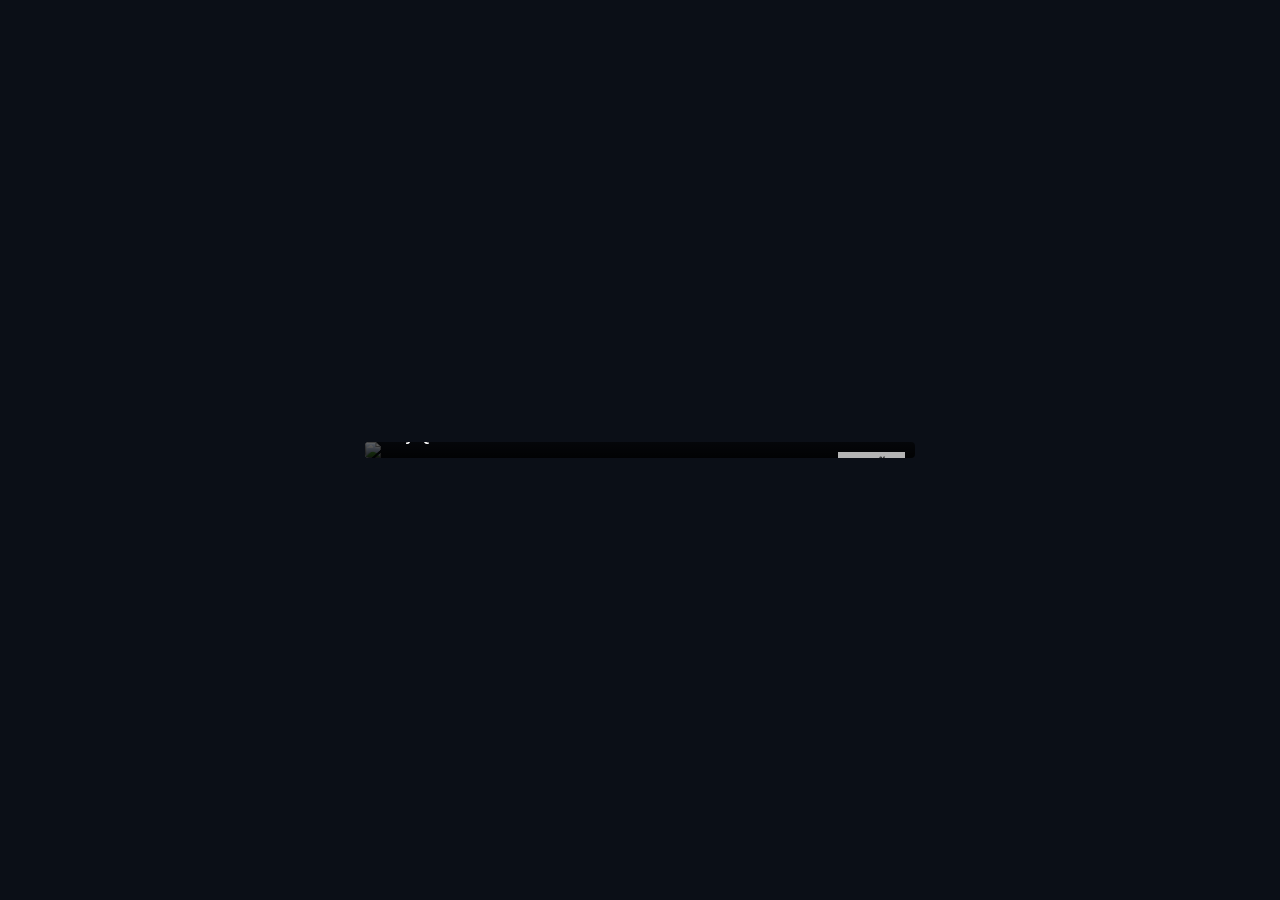
==== ex1-bubble-tea-shop/index.html @ 821b7f82 "feat: add asm-bubble-tea-shop" ====
<!DOCTYPE html>
<html lang="en">

<head>
  <meta charset="UTF-8" />
  <meta http-equiv="X-UA-Compatible" content="IE=edge" />
  <meta name="viewport" content="width=device-width, initial-scale=1.0" />
  <link rel="stylesheet" href="./style.css" />
  <title>Positioned Layout Exercise 1 Bubble Tea Shop</title>
</head>

<body>
  <div class="card-image-wrapper">
    <img src="./preview-img.jpeg" />
    <div class="title-bottom-left">Kully-Qoo Bubble Tea ตลาดปากน้ำ</div>
    <div class="badge-top-right">ปากน้ำ</div>
    <div></div>
  </div>
</body>

</html>
---- ex1-bubble-tea-shop/style.css ----
body {
  font-family: "Kanit", sans-serif;
  background-color: #0b0f17; 
  margin: 0;
  min-height: 100vh;
  display: flex;
  justify-content: center;
  align-items: center;
}

.main-container {
  background-color: #000000; 
  padding: 30px;        
  border-radius: 8px;
  display: flex;
  justify-content: center;
  align-items: center;
}

.card-image-wrapper {
  position: relative;       
  width: 550px;         
  max-width: 100%;
  border-radius: 4px;
  overflow: hidden; 
}

.card-image-wrapper img {
  display: block;
  width: 100%;
  height: auto;
}

.badge-top-right {
  position: absolute;
  top: 10px;
  right: 10px;
  background-color: rgba(255, 255, 255, 0.7);
  color: #333333;
  padding: 4px 12px;
  font-size: 14px;
  font-weight: bold;
}

.title-bottom-left {
  position: absolute;
  bottom: 0;
  left: 0;
  width: 100%;
  padding: 20px 12px 10px;
  background: linear-gradient(to top, rgba(0, 0, 0, 0.85), transparent);
  color: #ffffff;
  font-size: 15px;
  font-weight: bold;
  box-sizing: border-box;
}
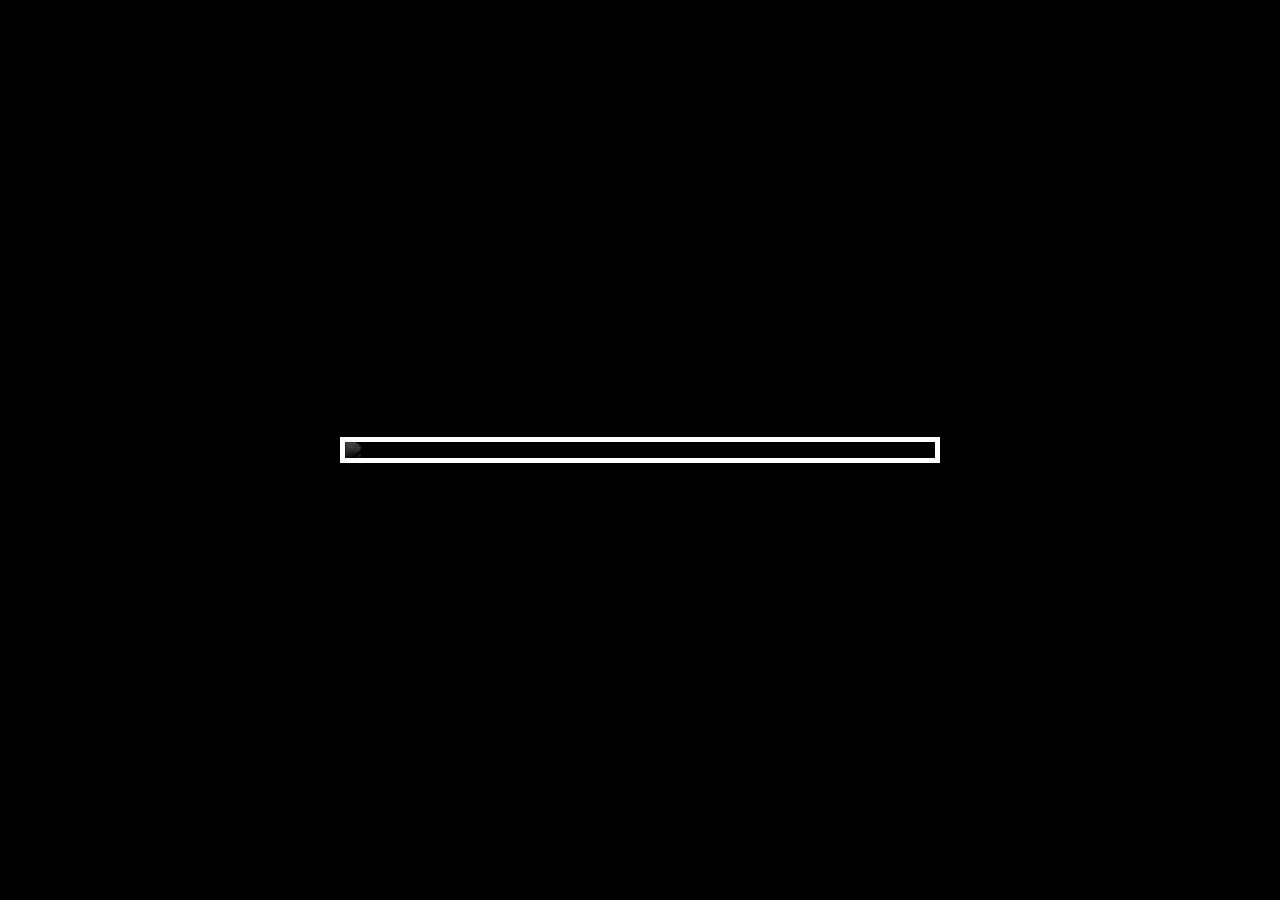
==== commit 8f517c85: "feat: add ex-1" ====
--- a/ex1-bubble-tea-shop/index.html
+++ b/ex1-bubble-tea-shop/index.html
@@ -10,10 +10,11 @@
 </head>
 
 <body>
-  <div class="card-image-wrapper">
+  <!-- Start coding here -->
+  <div class="card">
     <img src="./preview-img.jpeg" />
-    <div class="title-bottom-left">Kully-Qoo Bubble Tea ตลาดปากน้ำ</div>
-    <div class="badge-top-right">ปากน้ำ</div>
+    <div class="caption">Kully-Qoo Bubble Tea ตลาดปากน้ำ</div>
+    <div class="badge">ปากน้ำ</div>
     <div></div>
   </div>
 </body>
--- a/ex1-bubble-tea-shop/style.css
+++ b/ex1-bubble-tea-shop/style.css
@@ -1,56 +1,65 @@
+* {
+  box-sizing: border-box;
+  margin: 0;
+  padding: 0;
+}
+
 body {
-  font-family: "Kanit", sans-serif;
-  background-color: #0b0f17; 
-  margin: 0;
-  min-height: 100vh;
+  background-color: #000; /* พื้นหลังสีดำตามตัวอย่าง */
+  height: 100vh;
   display: flex;
   justify-content: center;
   align-items: center;
+  font-family: 'Segoe UI', Tahoma, Geneva, Verdana, sans-serif;
 }
 
-.main-container {
-  background-color: #000000; 
-  padding: 30px;        
-  border-radius: 8px;
-  display: flex;
-  justify-content: center;
-  align-items: center;
+.card {
+  position: relative;
+  width: 600px;
+  max-width: 90%;
+  border: 5px solid #fff; /* กรอบสีขาวรอบการ์ด */
+  background-color: #000;
+  overflow: hidden;
+  box-shadow: 0 10px 25px rgba(0, 0, 0, 0.5);
 }
 
-.card-image-wrapper {
-  position: relative;       
-  width: 550px;         
-  max-width: 100%;
-  border-radius: 4px;
-  overflow: hidden; 
+.card img {
+  width: 100%;
+  height: auto;
+  display: block;
+  object-fit: cover;
 }
 
-.card-image-wrapper img {
-  display: block;
-  width: 100%;
-  height: auto;
+/* ป้ายกำกับ "ปากน้ำ" มุมขวาบน */
+.badge {
+  position: absolute;
+  top: 20px;
+  right: 20px;
+  background-color: grey;
+  color: white;
+  padding: 6px 16px;
+  font-size: 1rem;
+  font-weight: bold;
+  border-radius: 2px;
+  z-index: 2;
 }
 
-.badge-top-right {
-  position: absolute;
-  top: 10px;
-  right: 10px;
-  background-color: rgba(255, 255, 255, 0.7);
-  color: #333333;
-  padding: 4px 12px;
-  font-size: 14px;
-  font-weight: bold;
-}
-
-.title-bottom-left {
+/* แถบข้อความบรรยายด้านล่าง พร้อมไล่ระดับสีเงาดำ (Gradient) */
+.caption {
+  background: linear-gradient(to top, rgba(0, 0, 0, 0.9), transparent);
   position: absolute;
   bottom: 0;
   left: 0;
   width: 100%;
-  padding: 20px 12px 10px;
-  background: linear-gradient(to top, rgba(0, 0, 0, 0.85), transparent);
-  color: #ffffff;
-  font-size: 15px;
-  font-weight: bold;
-  box-sizing: border-box;
-}+  padding: 25px 20px 15px;
+  color: #fff;
+  font-size: 1.1rem;
+  font-weight: 500;
+  z-index: 2;
+}
+
+body {
+  font-family: "Kanit";
+}
+
+/* Start coding here */
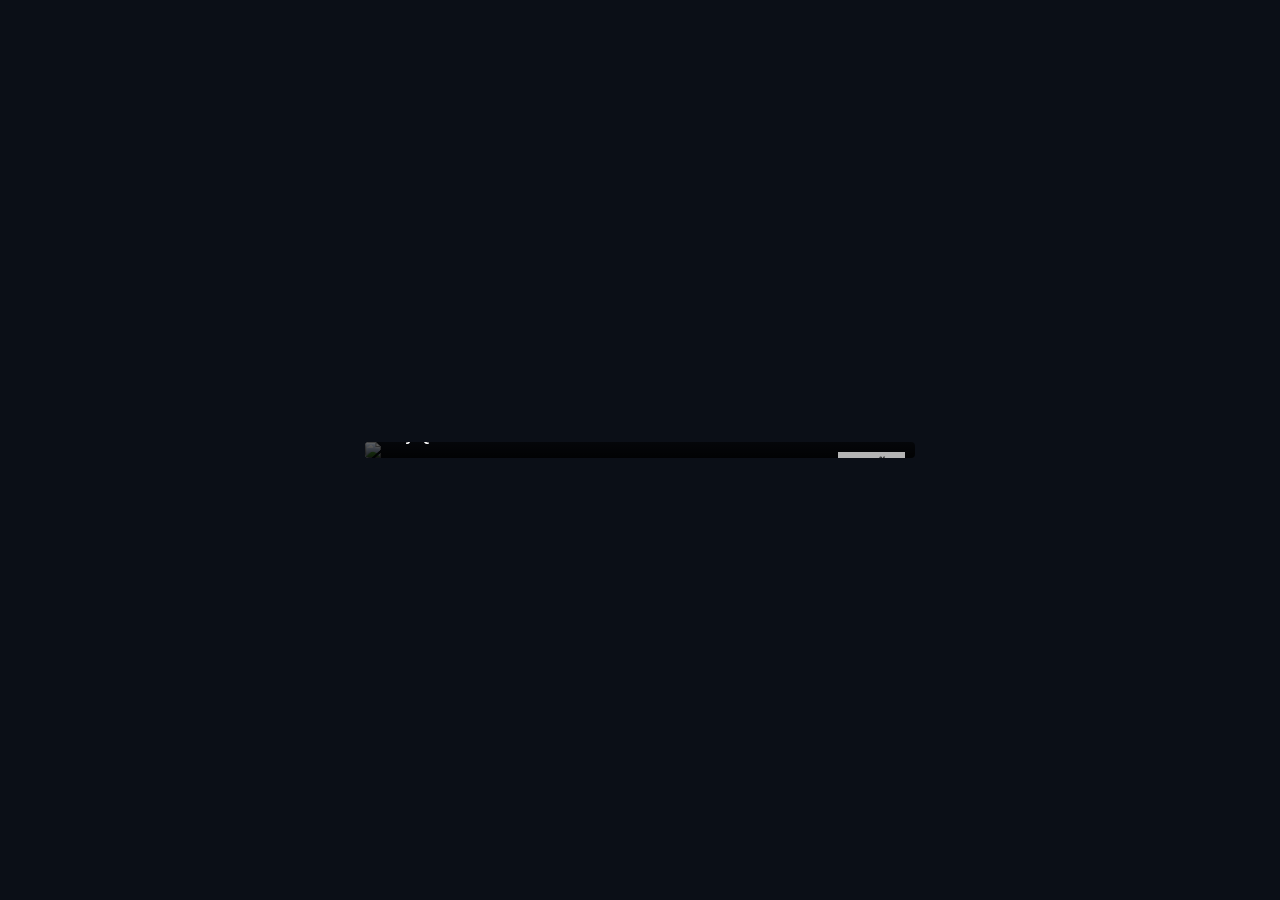
==== commit 181ccc27: "Merge 43b8f41c9437c0e06481dd5a5d127a6af0dc2160 into ffe97edf35158236c371840ca9582258834c459b" ====
--- a/ex1-bubble-tea-shop/index.html
+++ b/ex1-bubble-tea-shop/index.html
@@ -10,11 +10,10 @@
 </head>
 
 <body>
-  <!-- Start coding here -->
-  <div class="card">
+  <div class="card-image-wrapper">
     <img src="./preview-img.jpeg" />
-    <div class="caption">Kully-Qoo Bubble Tea ตลาดปากน้ำ</div>
-    <div class="badge">ปากน้ำ</div>
+    <div class="title-bottom-left">Kully-Qoo Bubble Tea ตลาดปากน้ำ</div>
+    <div class="badge-top-right">ปากน้ำ</div>
     <div></div>
   </div>
 </body>
--- a/ex1-bubble-tea-shop/style.css
+++ b/ex1-bubble-tea-shop/style.css
@@ -1,65 +1,56 @@
-* {
-  box-sizing: border-box;
+body {
+  font-family: "Kanit", sans-serif;
+  background-color: #0b0f17; 
   margin: 0;
-  padding: 0;
-}
-
-body {
-  background-color: #000; /* พื้นหลังสีดำตามตัวอย่าง */
-  height: 100vh;
+  min-height: 100vh;
   display: flex;
   justify-content: center;
   align-items: center;
-  font-family: 'Segoe UI', Tahoma, Geneva, Verdana, sans-serif;
 }
 
-.card {
-  position: relative;
-  width: 600px;
-  max-width: 90%;
-  border: 5px solid #fff; /* กรอบสีขาวรอบการ์ด */
-  background-color: #000;
-  overflow: hidden;
-  box-shadow: 0 10px 25px rgba(0, 0, 0, 0.5);
+.main-container {
+  background-color: #000000; 
+  padding: 30px;        
+  border-radius: 8px;
+  display: flex;
+  justify-content: center;
+  align-items: center;
 }
 
-.card img {
+.card-image-wrapper {
+  position: relative;       
+  width: 550px;         
+  max-width: 100%;
+  border-radius: 4px;
+  overflow: hidden; 
+}
+
+.card-image-wrapper img {
+  display: block;
   width: 100%;
   height: auto;
-  display: block;
-  object-fit: cover;
 }
 
-/* ป้ายกำกับ "ปากน้ำ" มุมขวาบน */
-.badge {
+.badge-top-right {
   position: absolute;
-  top: 20px;
-  right: 20px;
-  background-color: grey;
-  color: white;
-  padding: 6px 16px;
-  font-size: 1rem;
+  top: 10px;
+  right: 10px;
+  background-color: rgba(255, 255, 255, 0.7);
+  color: #333333;
+  padding: 4px 12px;
+  font-size: 14px;
   font-weight: bold;
-  border-radius: 2px;
-  z-index: 2;
 }
 
-/* แถบข้อความบรรยายด้านล่าง พร้อมไล่ระดับสีเงาดำ (Gradient) */
-.caption {
-  background: linear-gradient(to top, rgba(0, 0, 0, 0.9), transparent);
+.title-bottom-left {
   position: absolute;
   bottom: 0;
   left: 0;
   width: 100%;
-  padding: 25px 20px 15px;
-  color: #fff;
-  font-size: 1.1rem;
-  font-weight: 500;
-  z-index: 2;
-}
-
-body {
-  font-family: "Kanit";
-}
-
-/* Start coding here */+  padding: 20px 12px 10px;
+  background: linear-gradient(to top, rgba(0, 0, 0, 0.85), transparent);
+  color: #ffffff;
+  font-size: 15px;
+  font-weight: bold;
+  box-sizing: border-box;
+}
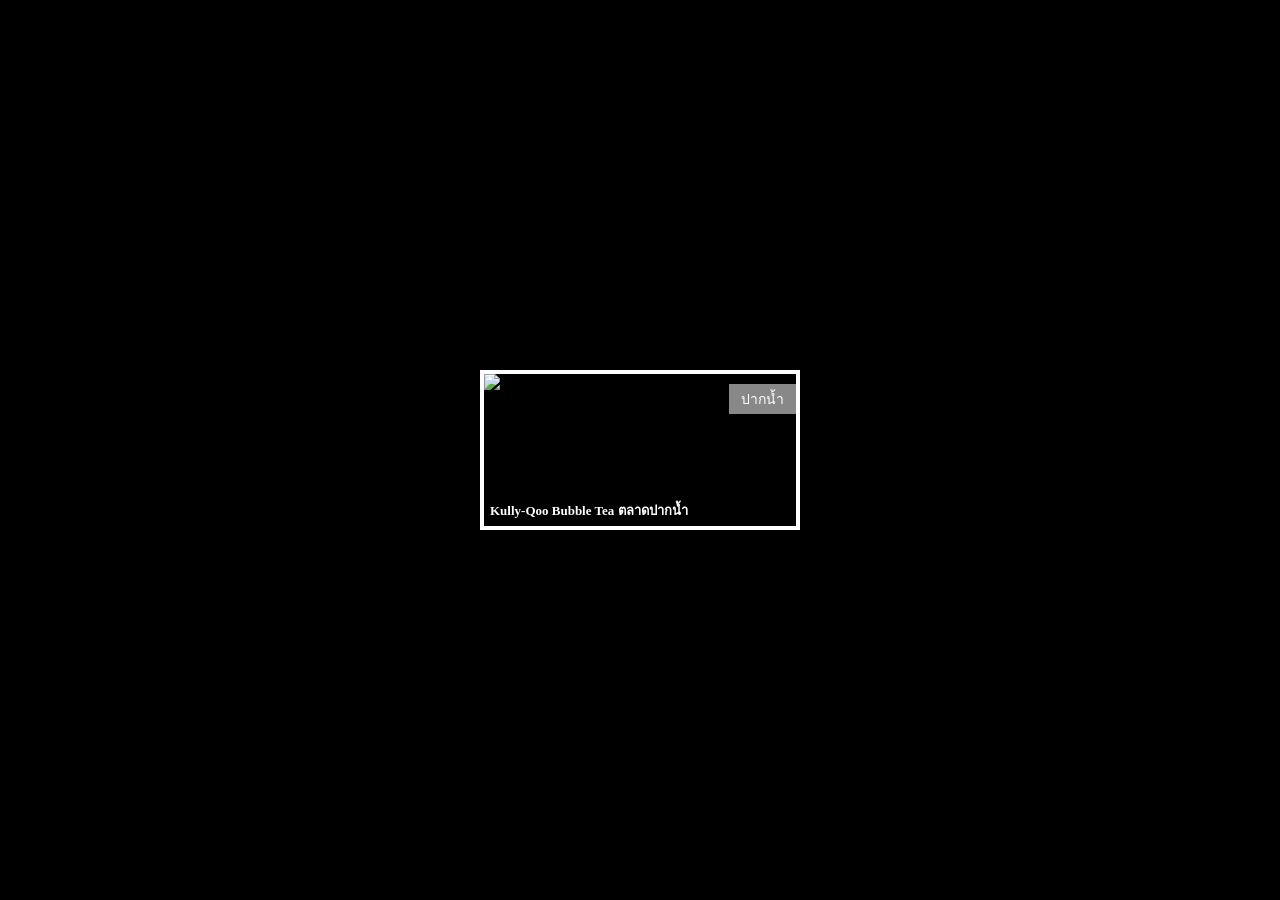
==== commit 3bea1477: "feat: add index and style.css in ex1,ex2" ====
--- a/ex1-bubble-tea-shop/index.html
+++ b/ex1-bubble-tea-shop/index.html
@@ -1,21 +1,28 @@
+
 <!DOCTYPE html>
 <html lang="en">
 
 <head>
-  <meta charset="UTF-8" />
-  <meta http-equiv="X-UA-Compatible" content="IE=edge" />
-  <meta name="viewport" content="width=device-width, initial-scale=1.0" />
-  <link rel="stylesheet" href="./style.css" />
-  <title>Positioned Layout Exercise 1 Bubble Tea Shop</title>
+    <meta charset="UTF-8" />
+    <meta http-equiv="X-UA-Compatible" content="IE=edge" />
+    <meta name="viewport" content="width=device-width, initial-scale=1.0" />
+    <link rel="stylesheet" href="./style.css" />
+    <title>Bubble Tea Shop</title>
 </head>
 
 <body>
-  <div class="card-image-wrapper">
-    <img src="./preview-img.jpeg" />
-    <div class="title-bottom-left">Kully-Qoo Bubble Tea ตลาดปากน้ำ</div>
-    <div class="badge-top-right">ปากน้ำ</div>
-    <div></div>
-  </div>
+
+    <div class="card">
+        <img src="./preview-img.jpeg" alt="Bubble Tea Shop" />
+
+        <div class="location">ปากน้ำ</div>
+
+        <div class="title">
+            Kully-Qoo Bubble Tea ตลาดปากน้ำ
+        </div>
+
+        <div class="overlay"></div>
+    </div>
+
 </body>
-
-</html>+</html>
--- a/ex1-bubble-tea-shop/style.css
+++ b/ex1-bubble-tea-shop/style.css
@@ -1,56 +1,79 @@
+* {
+  margin: 0;
+  padding: 0;
+  box-sizing: border-box;
+}
+
+/* พื้นหลัง */
 body {
-  font-family: "Kanit", sans-serif;
-  background-color: #0b0f17; 
-  margin: 0;
+  background-color: black;
   min-height: 100vh;
+  font-family: "Kanit";
+
   display: flex;
   justify-content: center;
   align-items: center;
 }
 
-.main-container {
-  background-color: #000000; 
-  padding: 30px;        
-  border-radius: 8px;
-  display: flex;
-  justify-content: center;
-  align-items: center;
+/* กล่องรูปภาพ */
+.card {
+  width: 320px;
+  height: 160px;
+
+  position: relative;
+  overflow: hidden;
+
+  border: 4px solid white;
 }
 
-.card-image-wrapper {
-  position: relative;       
-  width: 550px;         
-  max-width: 100%;
-  border-radius: 4px;
-  overflow: hidden; 
+/* รูปภาพ */
+.card img {
+  width: 100%;
+  height: 100%;
+
+  object-fit: cover;
+  display: block;
 }
 
-.card-image-wrapper img {
-  display: block;
-  width: 100%;
-  height: auto;
-}
-
-.badge-top-right {
-  position: absolute;
-  top: 10px;
-  right: 10px;
-  background-color: rgba(255, 255, 255, 0.7);
-  color: #333333;
-  padding: 4px 12px;
-  font-size: 14px;
-  font-weight: bold;
-}
-
-.title-bottom-left {
+/* Gradient ด้านล่าง */
+.overlay {
   position: absolute;
   bottom: 0;
   left: 0;
+
   width: 100%;
-  padding: 20px 12px 10px;
-  background: linear-gradient(to top, rgba(0, 0, 0, 0.85), transparent);
-  color: #ffffff;
-  font-size: 15px;
+  height: 55%;
+
+  background: linear-gradient(
+      transparent,
+      rgba(0, 0, 0, 0.85)
+  );
+}
+
+/* ชื่อร้าน */
+.title {
+  position: absolute;
+  bottom: 5px;
+  left: 6px;
+
+  color: white;
+  font-size: 13px;
   font-weight: bold;
-  box-sizing: border-box;
+
+  z-index: 2;
+}
+
+/* ป้ายสถานที่ */
+.location {
+  position: absolute;
+  top: 10px;
+  right: 0;
+
+  background-color: #888;
+  color: white;
+
+  padding: 4px 12px;
+  font-size: 14px;
+
+  z-index: 3;
 }
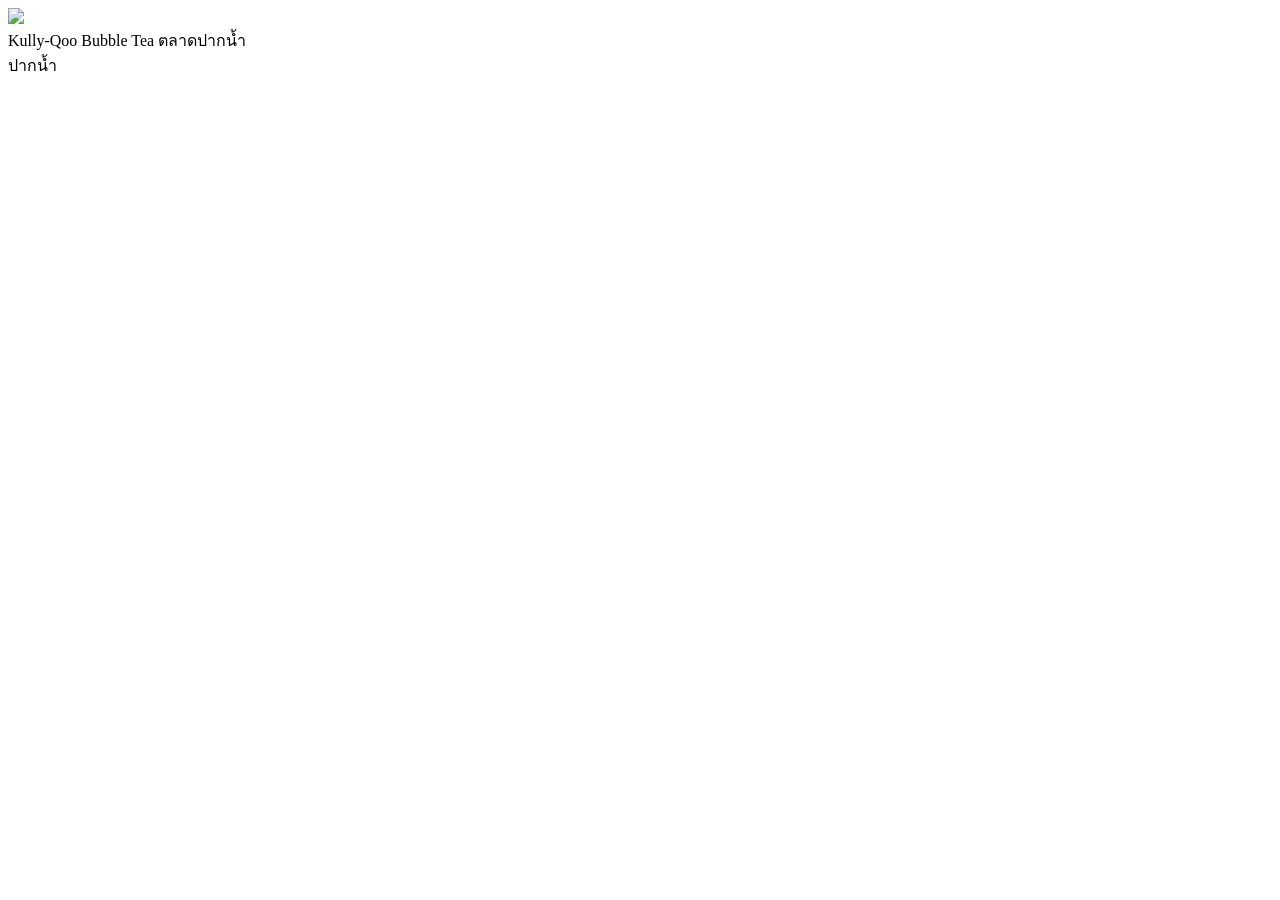
==== commit 66730918: "Revert "feat: add index and style.css in ex1,ex2" This reverts commit 3bea147734d7a1f37e6a74fccfdccc" ====
--- a/ex1-bubble-tea-shop/index.html
+++ b/ex1-bubble-tea-shop/index.html
@@ -1,28 +1,22 @@
-
 <!DOCTYPE html>
 <html lang="en">
 
 <head>
-    <meta charset="UTF-8" />
-    <meta http-equiv="X-UA-Compatible" content="IE=edge" />
-    <meta name="viewport" content="width=device-width, initial-scale=1.0" />
-    <link rel="stylesheet" href="./style.css" />
-    <title>Bubble Tea Shop</title>
+  <meta charset="UTF-8" />
+  <meta http-equiv="X-UA-Compatible" content="IE=edge" />
+  <meta name="viewport" content="width=device-width, initial-scale=1.0" />
+  <link rel="stylesheet" href="./style.css" />
+  <title>Positioned Layout Exercise 1 Bubble Tea Shop</title>
 </head>
 
 <body>
+  <!-- Start coding here -->
+  <div>
+    <img src="./preview-img.jpeg" />
+    <div>Kully-Qoo Bubble Tea ตลาดปากน้ำ</div>
+    <div>ปากน้ำ</div>
+    <div></div>
+  </div>
+</body>
 
-    <div class="card">
-        <img src="./preview-img.jpeg" alt="Bubble Tea Shop" />
-
-        <div class="location">ปากน้ำ</div>
-
-        <div class="title">
-            Kully-Qoo Bubble Tea ตลาดปากน้ำ
-        </div>
-
-        <div class="overlay"></div>
-    </div>
-
-</body>
-</html>
+</html>
--- a/ex1-bubble-tea-shop/style.css
+++ b/ex1-bubble-tea-shop/style.css
@@ -1,79 +1,5 @@
-* {
-  margin: 0;
-  padding: 0;
-  box-sizing: border-box;
+body {
+  font-family: "Kanit";
 }
 
-/* พื้นหลัง */
-body {
-  background-color: black;
-  min-height: 100vh;
-  font-family: "Kanit";
-
-  display: flex;
-  justify-content: center;
-  align-items: center;
-}
-
-/* กล่องรูปภาพ */
-.card {
-  width: 320px;
-  height: 160px;
-
-  position: relative;
-  overflow: hidden;
-
-  border: 4px solid white;
-}
-
-/* รูปภาพ */
-.card img {
-  width: 100%;
-  height: 100%;
-
-  object-fit: cover;
-  display: block;
-}
-
-/* Gradient ด้านล่าง */
-.overlay {
-  position: absolute;
-  bottom: 0;
-  left: 0;
-
-  width: 100%;
-  height: 55%;
-
-  background: linear-gradient(
-      transparent,
-      rgba(0, 0, 0, 0.85)
-  );
-}
-
-/* ชื่อร้าน */
-.title {
-  position: absolute;
-  bottom: 5px;
-  left: 6px;
-
-  color: white;
-  font-size: 13px;
-  font-weight: bold;
-
-  z-index: 2;
-}
-
-/* ป้ายสถานที่ */
-.location {
-  position: absolute;
-  top: 10px;
-  right: 0;
-
-  background-color: #888;
-  color: white;
-
-  padding: 4px 12px;
-  font-size: 14px;
-
-  z-index: 3;
-}+/* Start coding here */
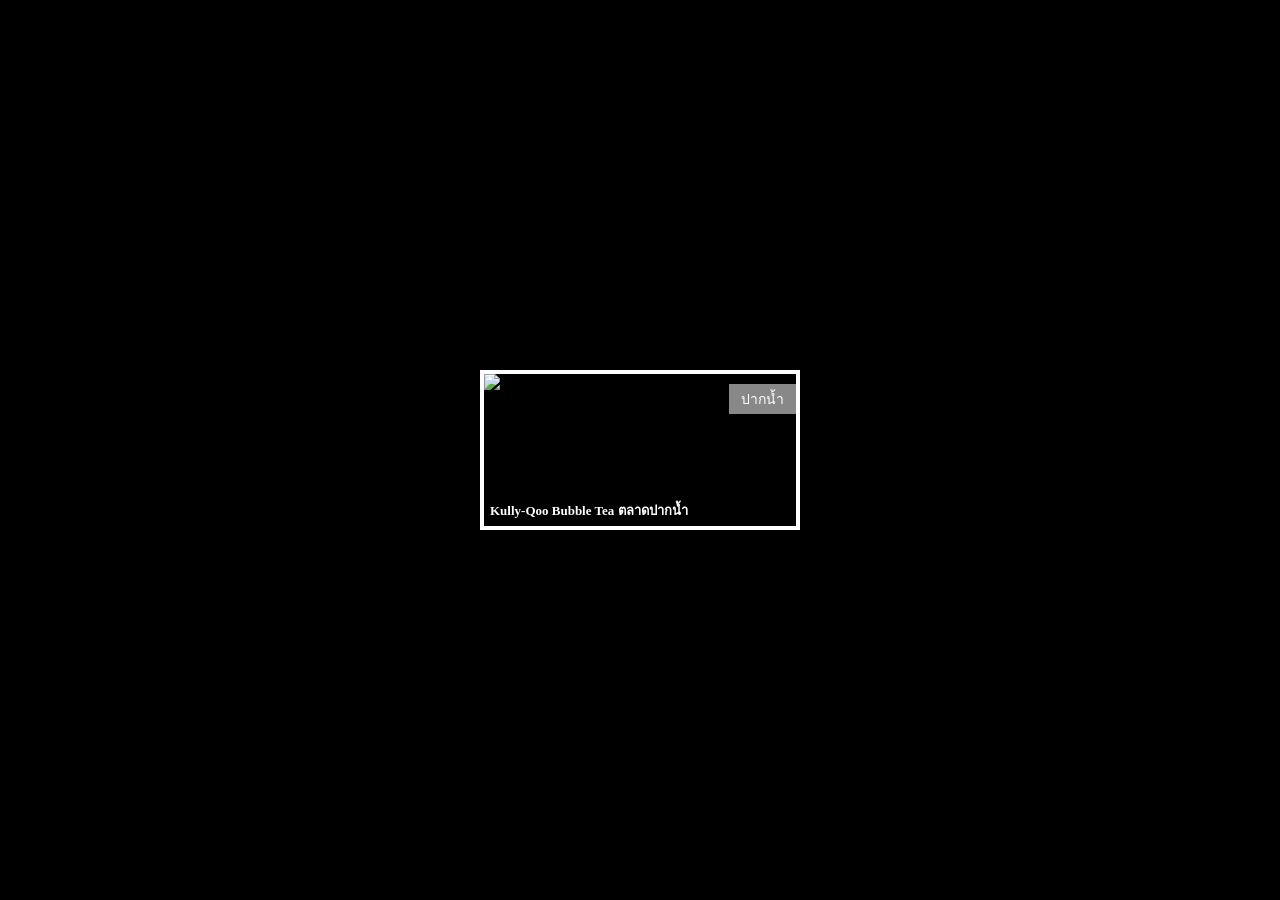
==== commit 9cba0b60: "feat:add index and css in ex1,ex2" ====
--- a/ex1-bubble-tea-shop/index.html
+++ b/ex1-bubble-tea-shop/index.html
@@ -2,21 +2,25 @@
 <html lang="en">
 
 <head>
-  <meta charset="UTF-8" />
-  <meta http-equiv="X-UA-Compatible" content="IE=edge" />
-  <meta name="viewport" content="width=device-width, initial-scale=1.0" />
-  <link rel="stylesheet" href="./style.css" />
-  <title>Positioned Layout Exercise 1 Bubble Tea Shop</title>
+    <meta charset="UTF-8" />
+    <meta http-equiv="X-UA-Compatible" content="IE=edge" />
+    <meta name="viewport" content="width=device-width, initial-scale=1.0" />
+    <link rel="stylesheet" href="./style.css" />
+    <title>Positioned Layout Exercise 1 Bubble Tea Shop</title>
 </head>
 
 <body>
-  <!-- Start coding here -->
-  <div>
-    <img src="./preview-img.jpeg" />
-    <div>Kully-Qoo Bubble Tea ตลาดปากน้ำ</div>
-    <div>ปากน้ำ</div>
-    <div></div>
-  </div>
+    <div class="card">
+        <img src="./preview-img.jpeg" alt="Bubble Tea Shop" />
+
+        <div class="location">ปากน้ำ</div>
+
+        <div class="title">
+            Kully-Qoo Bubble Tea ตลาดปากน้ำ
+        </div>
+
+        <div class="overlay"></div>
+    </div>
 </body>
 
 </html>
--- a/ex1-bubble-tea-shop/style.css
+++ b/ex1-bubble-tea-shop/style.css
@@ -2,4 +2,81 @@
   font-family: "Kanit";
 }
 
-/* Start coding here */+* {
+  margin: 0;
+  padding: 0;
+  box-sizing: border-box;
+}
+
+/* พื้นหลัง */
+body {
+  background-color: black;
+  min-height: 100vh;
+
+  display: flex;
+  justify-content: center;
+  align-items: center;
+}
+
+/* กล่องรูปภาพ */
+.card {
+  width: 320px;
+  height: 160px;
+
+  position: relative;
+  overflow: hidden;
+
+  border: 4px solid white;
+}
+
+/* รูปภาพ */
+.card img {
+  width: 100%;
+  height: 100%;
+
+  object-fit: cover;
+  display: block;
+}
+
+/* Gradient ด้านล่าง */
+.overlay {
+  position: absolute;
+  bottom: 0;
+  left: 0;
+
+  width: 100%;
+  height: 55%;
+
+  background: linear-gradient(
+      transparent,
+      rgba(0, 0, 0, 0.85)
+  );
+}
+
+/* ชื่อร้าน */
+.title {
+  position: absolute;
+  bottom: 5px;
+  left: 6px;
+
+  color: white;
+  font-size: 13px;
+  font-weight: bold;
+
+  z-index: 2;
+}
+
+/* ป้ายสถานที่ */
+.location {
+  position: absolute;
+  top: 10px;
+  right: 0;
+
+  background-color: #888;
+  color: white;
+
+  padding: 4px 12px;
+  font-size: 14px;
+
+  z-index: 3;
+}
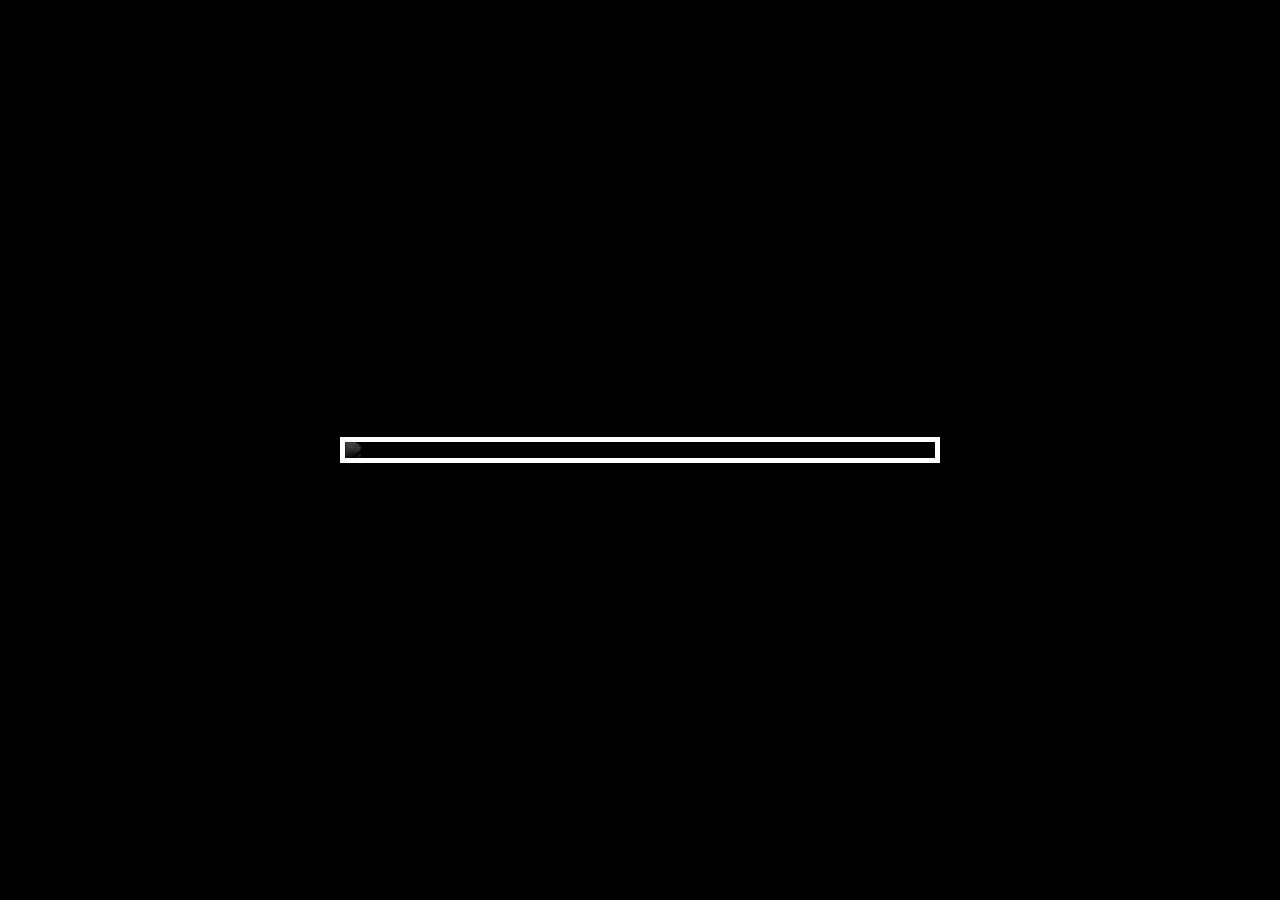
==== commit c4ad89a9: "Merge pull request #2 from johnnyphonlathat/save Save" ====
--- a/ex1-bubble-tea-shop/index.html
+++ b/ex1-bubble-tea-shop/index.html
@@ -2,25 +2,21 @@
 <html lang="en">
 
 <head>
-    <meta charset="UTF-8" />
-    <meta http-equiv="X-UA-Compatible" content="IE=edge" />
-    <meta name="viewport" content="width=device-width, initial-scale=1.0" />
-    <link rel="stylesheet" href="./style.css" />
-    <title>Positioned Layout Exercise 1 Bubble Tea Shop</title>
+  <meta charset="UTF-8" />
+  <meta http-equiv="X-UA-Compatible" content="IE=edge" />
+  <meta name="viewport" content="width=device-width, initial-scale=1.0" />
+  <link rel="stylesheet" href="./style.css" />
+  <title>Positioned Layout Exercise 1 Bubble Tea Shop</title>
 </head>
 
 <body>
-    <div class="card">
-        <img src="./preview-img.jpeg" alt="Bubble Tea Shop" />
-
-        <div class="location">ปากน้ำ</div>
-
-        <div class="title">
-            Kully-Qoo Bubble Tea ตลาดปากน้ำ
-        </div>
-
-        <div class="overlay"></div>
-    </div>
+  <!-- Start coding here -->
+  <div class="card">
+    <img src="./preview-img.jpeg" />
+    <div class="caption">Kully-Qoo Bubble Tea ตลาดปากน้ำ</div>
+    <div class="badge">ปากน้ำ</div>
+    <div></div>
+  </div>
 </body>
 
 </html>
--- a/ex1-bubble-tea-shop/style.css
+++ b/ex1-bubble-tea-shop/style.css
@@ -1,82 +1,65 @@
+* {
+  box-sizing: border-box;
+  margin: 0;
+  padding: 0;
+}
+
+body {
+  background-color: #000; /* พื้นหลังสีดำตามตัวอย่าง */
+  height: 100vh;
+  display: flex;
+  justify-content: center;
+  align-items: center;
+  font-family: 'Segoe UI', Tahoma, Geneva, Verdana, sans-serif;
+}
+
+.card {
+  position: relative;
+  width: 600px;
+  max-width: 90%;
+  border: 5px solid #fff; /* กรอบสีขาวรอบการ์ด */
+  background-color: #000;
+  overflow: hidden;
+  box-shadow: 0 10px 25px rgba(0, 0, 0, 0.5);
+}
+
+.card img {
+  width: 100%;
+  height: auto;
+  display: block;
+  object-fit: cover;
+}
+
+/* ป้ายกำกับ "ปากน้ำ" มุมขวาบน */
+.badge {
+  position: absolute;
+  top: 20px;
+  right: 20px;
+  background-color: grey;
+  color: white;
+  padding: 6px 16px;
+  font-size: 1rem;
+  font-weight: bold;
+  border-radius: 2px;
+  z-index: 2;
+}
+
+/* แถบข้อความบรรยายด้านล่าง พร้อมไล่ระดับสีเงาดำ (Gradient) */
+.caption {
+  background: linear-gradient(to top, rgba(0, 0, 0, 0.9), transparent);
+  position: absolute;
+  bottom: 0;
+  left: 0;
+  width: 100%;
+  padding: 25px 20px 15px;
+  color: #fff;
+  font-size: 1.1rem;
+  font-weight: 500;
+  z-index: 2;
+}
+
 body {
   font-family: "Kanit";
 }
 
-* {
-  margin: 0;
-  padding: 0;
-  box-sizing: border-box;
-}
-
-/* พื้นหลัง */
-body {
-  background-color: black;
-  min-height: 100vh;
-
-  display: flex;
-  justify-content: center;
-  align-items: center;
-}
-
-/* กล่องรูปภาพ */
-.card {
-  width: 320px;
-  height: 160px;
-
-  position: relative;
-  overflow: hidden;
-
-  border: 4px solid white;
-}
-
-/* รูปภาพ */
-.card img {
-  width: 100%;
-  height: 100%;
-
-  object-fit: cover;
-  display: block;
-}
-
-/* Gradient ด้านล่าง */
-.overlay {
-  position: absolute;
-  bottom: 0;
-  left: 0;
-
-  width: 100%;
-  height: 55%;
-
-  background: linear-gradient(
-      transparent,
-      rgba(0, 0, 0, 0.85)
-  );
-}
-
-/* ชื่อร้าน */
-.title {
-  position: absolute;
-  bottom: 5px;
-  left: 6px;
-
-  color: white;
-  font-size: 13px;
-  font-weight: bold;
-
-  z-index: 2;
-}
-
-/* ป้ายสถานที่ */
-.location {
-  position: absolute;
-  top: 10px;
-  right: 0;
-
-  background-color: #888;
-  color: white;
-
-  padding: 4px 12px;
-  font-size: 14px;
-
-  z-index: 3;
-}+/* Start coding here */
